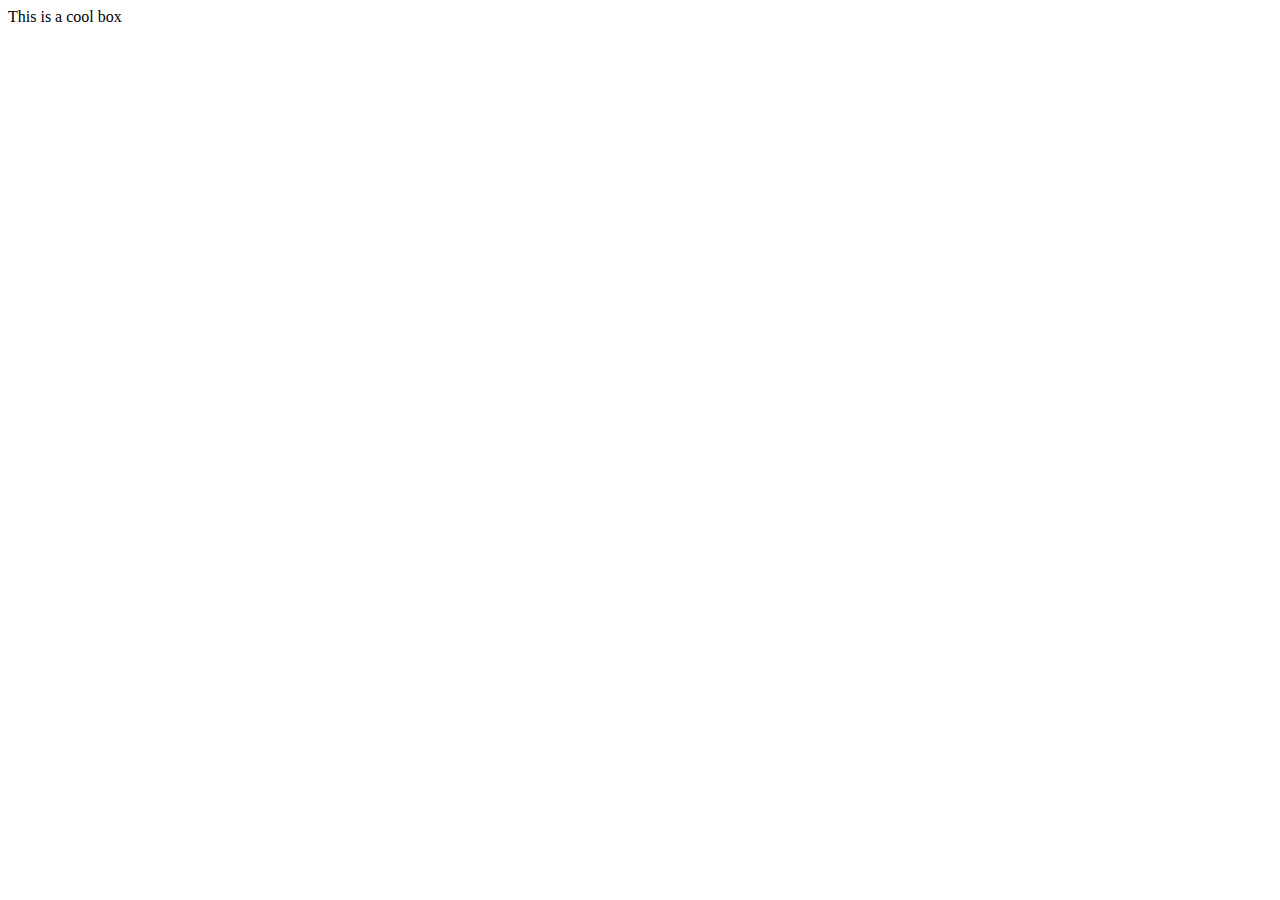
==== box.html @ 9353f98e "box task" ====
<!DOCTYPE html>
<html lang="en-US">
  <head>
    <meta charset="utf-8" />
    <meta name="viewport" content="width=device-width" />
    <title>Cool box</title>
    <link rel="stylesheet" href="/box.css">
  </head>
  <body>
    <div>This is a cool box</div>
  </body>
</html>
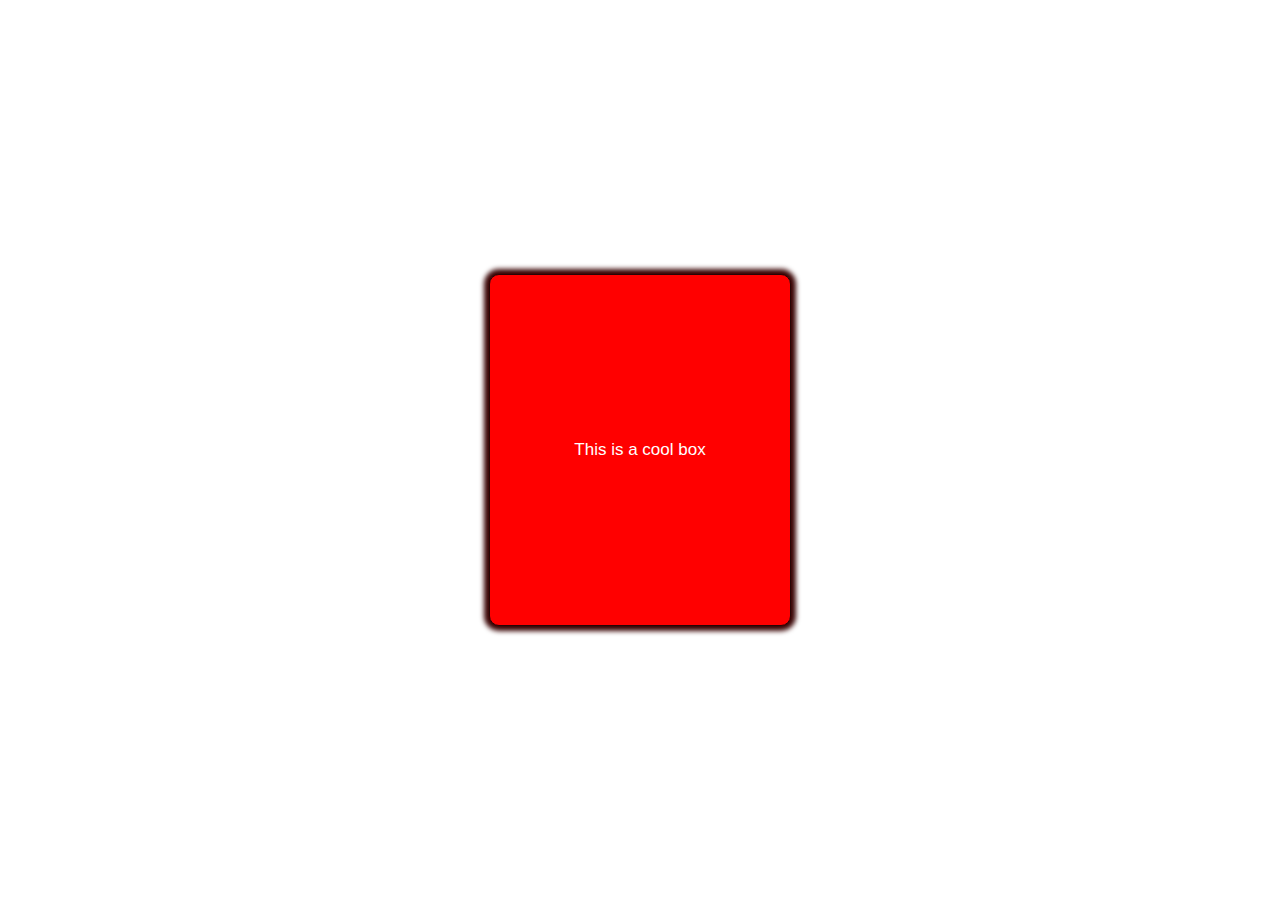
==== commit 23e90716: "updated box" ====
--- a/box.html
+++ b/box.html
@@ -4,9 +4,11 @@
     <meta charset="utf-8" />
     <meta name="viewport" content="width=device-width" />
     <title>Cool box</title>
-    <link rel="stylesheet" href="/box.css">
+ <link rel="stylesheet" href="/box.css">
   </head>
   <body>
-    <div>This is a cool box</div>
+   
+    <div class="box"><p> This is a cool box</p></div>
+
   </body>
 </html>--- a/box.css
+++ b/box.css
@@ -0,0 +1,27 @@
+html {
+    font-family: sans-serif;
+
+    
+  }
+.box{
+  width: 300px;
+  height: 350px;
+  text-align: center;
+  position: absolute;
+  top: 50%;
+  left: 50%;
+  transform: translate(-50%,-50%);
+  background-color: red;
+  font-size: 17px;
+  border-radius: 10px;
+  border: 1px solid rgb(39, 5, 5);
+
+  box-shadow: 0 0 5px 5px rgb(57, 3, 3);
+}
+.box p{
+  color: white;
+  position: absolute;
+  top: 45%;
+  left: 50%;
+  transform: translate(-50%,-50%);
+}